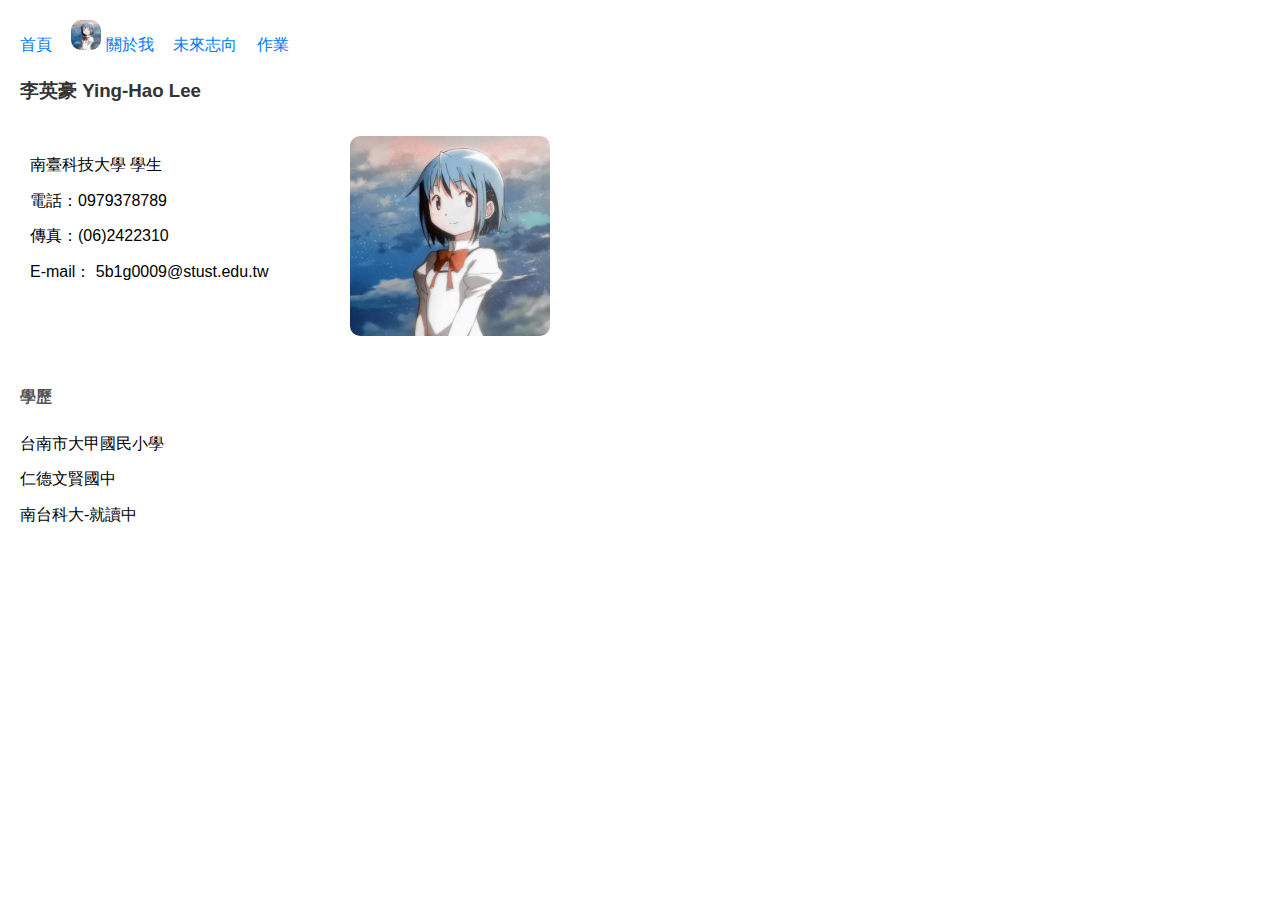
==== about.html @ b5508b29 "新增個人網站的四個主要頁面：首頁、關於我、未來志向及作業，並包含基本樣式和功能" ====
<!DOCTYPE html>
<html lang="en">

<head>
    <meta charset="UTF-8">
    <meta name="viewport" content="width=device-width, initial-scale=1.0">
    <title>關於我的二三事</title>
    <style>
        body {
            font-family: Arial, sans-serif;
            line-height: 1.6;
            margin: 20px;
        }

        a {
            margin-right: 15px;
            text-decoration: none;
            color: #007BFF;
        }

        a:hover {
            text-decoration: underline;
        }

        h3 {
            color: #333;
        }

        table {
            margin-top: 20px;
            border-collapse: collapse;
        }

        td {
            vertical-align: top;
            padding: 10px;
        }

        ul {
            list-style-type: none;
            padding: 0;
        }

        ul li {
            margin-bottom: 10px;
        }

        img {
            border-radius: 10px;
        }

        h4 {
            margin-top: 30px;
            color: #555;
        }
    </style>
</head>

<body>
    <a href="index.html">首頁</a>
    <a href="about.html">
        <img src="img/sayaka0009.png" alt="關於我" width="30px" height="30px">
        關於我
    </a></a>
    <a href="future.html">未來志向</a>
    <a href="homework.html">作業</a>
    <h3>李英豪 Ying-Hao Lee</h3>
    <table>
        <tr>
            <td width="300px">
                <ul>
                    <li>南臺科技大學 學生</li>
                    <li>電話：0979378789</li>
                    <li>傳真：(06)2422310</li>
                    <li>E-mail： 5b1g0009@stust.edu.tw</li>
                </ul>
            </td>
            <td width="200px">
                <img src="img/sayaka0009.png" alt="sayaka0009" width="200px" />
            </td>
        </tr>
    </table>
    <h4>學歷</h4>
    <ul>
        <li>台南市大甲國民小學</li>
        <li>仁德文賢國中</li>
        <Li>南台科大-就讀中</Li>
    </ul>
</body>

</html>
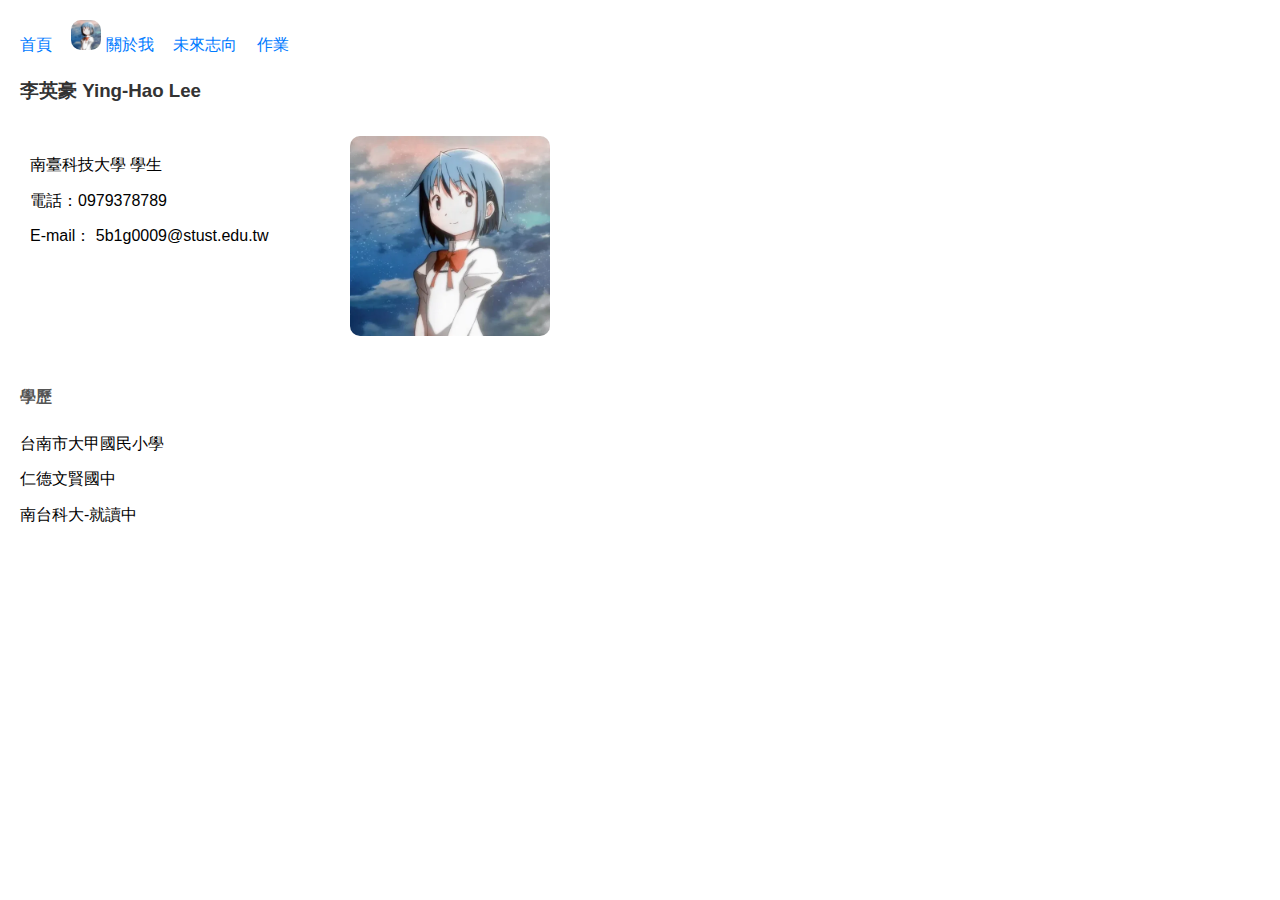
==== commit c265de19: "移除關於頁面的傳真號碼" ====
--- a/about.html
+++ b/about.html
@@ -71,7 +71,6 @@
                 <ul>
                     <li>南臺科技大學 學生</li>
                     <li>電話：0979378789</li>
-                    <li>傳真：(06)2422310</li>
                     <li>E-mail： 5b1g0009@stust.edu.tw</li>
                 </ul>
             </td>
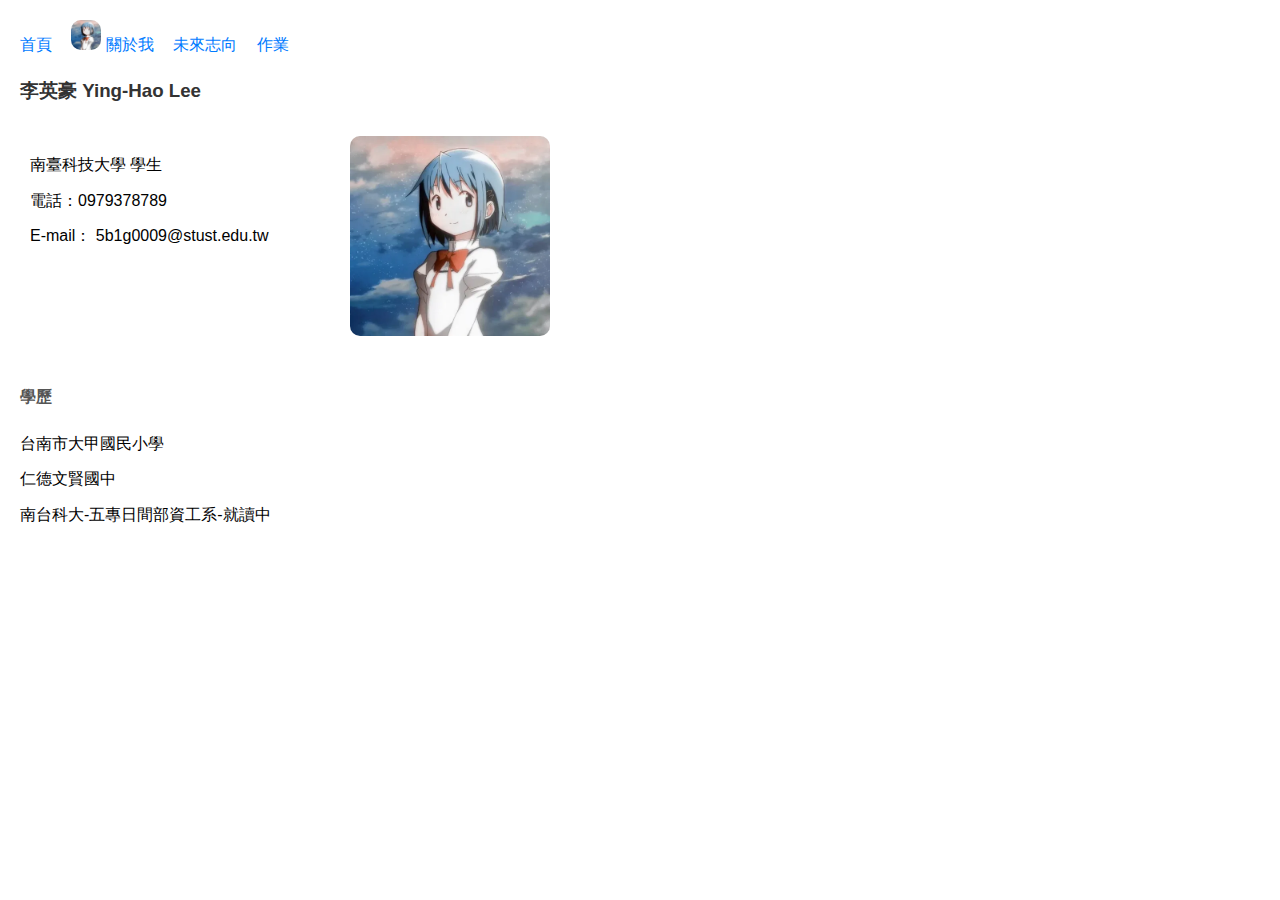
==== commit cb797d58: "更新關於頁面，詳細說明南台科大的就讀科系" ====
--- a/about.html
+++ b/about.html
@@ -5,55 +5,7 @@
     <meta charset="UTF-8">
     <meta name="viewport" content="width=device-width, initial-scale=1.0">
     <title>關於我的二三事</title>
-    <style>
-        body {
-            font-family: Arial, sans-serif;
-            line-height: 1.6;
-            margin: 20px;
-        }
-
-        a {
-            margin-right: 15px;
-            text-decoration: none;
-            color: #007BFF;
-        }
-
-        a:hover {
-            text-decoration: underline;
-        }
-
-        h3 {
-            color: #333;
-        }
-
-        table {
-            margin-top: 20px;
-            border-collapse: collapse;
-        }
-
-        td {
-            vertical-align: top;
-            padding: 10px;
-        }
-
-        ul {
-            list-style-type: none;
-            padding: 0;
-        }
-
-        ul li {
-            margin-bottom: 10px;
-        }
-
-        img {
-            border-radius: 10px;
-        }
-
-        h4 {
-            margin-top: 30px;
-            color: #555;
-        }
-    </style>
+    <link rel="stylesheet" href="css/aboutpage.css">
 </head>
 
 <body>
@@ -61,7 +13,7 @@
     <a href="about.html">
         <img src="img/sayaka0009.png" alt="關於我" width="30px" height="30px">
         關於我
-    </a></a>
+    </a>
     <a href="future.html">未來志向</a>
     <a href="homework.html">作業</a>
     <h3>李英豪 Ying-Hao Lee</h3>
@@ -83,8 +35,8 @@
     <ul>
         <li>台南市大甲國民小學</li>
         <li>仁德文賢國中</li>
-        <Li>南台科大-就讀中</Li>
+        <Li>南台科大-五專日間部資工系-就讀中</Li>
     </ul>
 </body>
 
-</html>
+</html>--- a/css/aboutpage.css
+++ b/css/aboutpage.css
@@ -0,0 +1,47 @@
+body {
+    font-family: Arial, sans-serif;
+    line-height: 1.6;
+    margin: 20px;
+}
+
+a {
+    margin-right: 15px;
+    text-decoration: none;
+    color: #007BFF;
+}
+
+a:hover {
+    text-decoration: underline;
+}
+
+h3 {
+    color: #333;
+}
+
+table {
+    margin-top: 20px;
+    border-collapse: collapse;
+}
+
+td {
+    vertical-align: top;
+    padding: 10px;
+}
+
+ul {
+    list-style-type: none;
+    padding: 0;
+}
+
+ul li {
+    margin-bottom: 10px;
+}
+
+img {
+    border-radius: 10px;
+}
+
+h4 {
+    margin-top: 30px;
+    color: #555;
+}